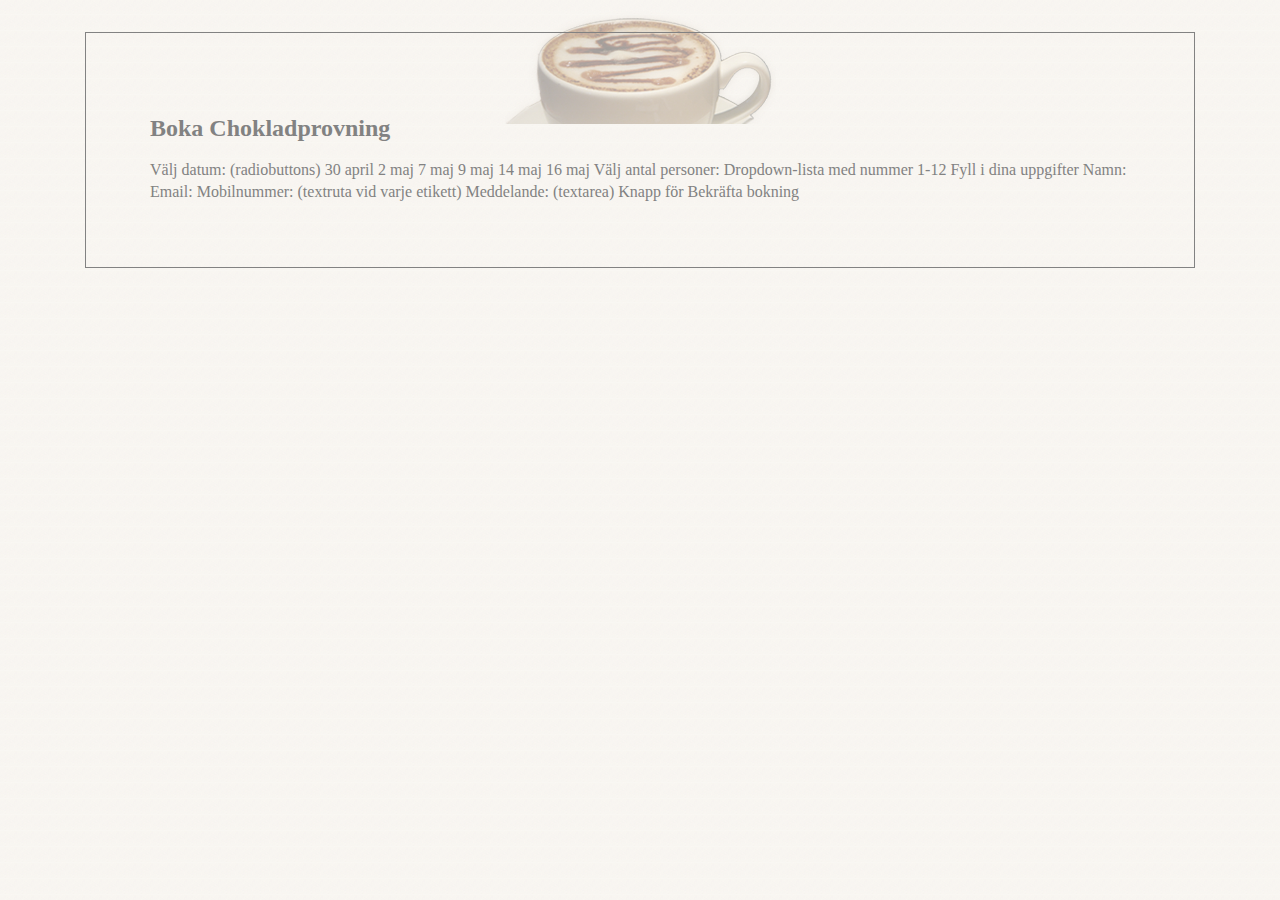
==== bokning.html @ 0e4fb7b8 "first commit, adding files with base-content" ====
<!DOCTYPE html>
<html lang="en">

<head>
  <meta charset="UTF-8">
  <meta http-equiv="X-UA-Compatible"
        content="IE=edge">
  <meta name="viewport"
        content="width=device-width, initial-scale=1.0">
  <title>Café Choco-Latte</title>
  <link rel="stylesheet"
        href="CSS/style.css">
</head>

<body>
  <h2>Boka Chokladprovning</h2>

  Välj datum: (radiobuttons)

  30 april
  2 maj
  7 maj
  9 maj
  14 maj
  16 maj


  Välj antal personer:
  Dropdown-lista med nummer 1-12

  Fyll i dina uppgifter
  Namn:
  Email:
  Mobilnummer:

  (textruta vid varje etikett)

  Meddelande:
  (textarea)

  Knapp för Bekräfta bokning

</body>

</html>
---- CSS/style.css ----
body{
    font-size: 100%;
    color: #828282;
    font-family: Georgia, 'Times New Roman', Times, serif;
    line-height: 22px;
    background: url(images/header-img.png) no-repeat 50% 2%,url(images/body.png) repeat 0 0;
    width: 980px;
    margin: 2em auto;
    padding: 4em;
    border:1px solid #828282;
}

a{
    color: #D17628;
    text-decoration: none;
}

a:hover, a:focus{
    text-decoration: underline;
}

img{
    border: 0;
}

form{
    width: 80%;
    margin: 0 auto;
}

fieldset{
    margin-bottom: 2em;
}
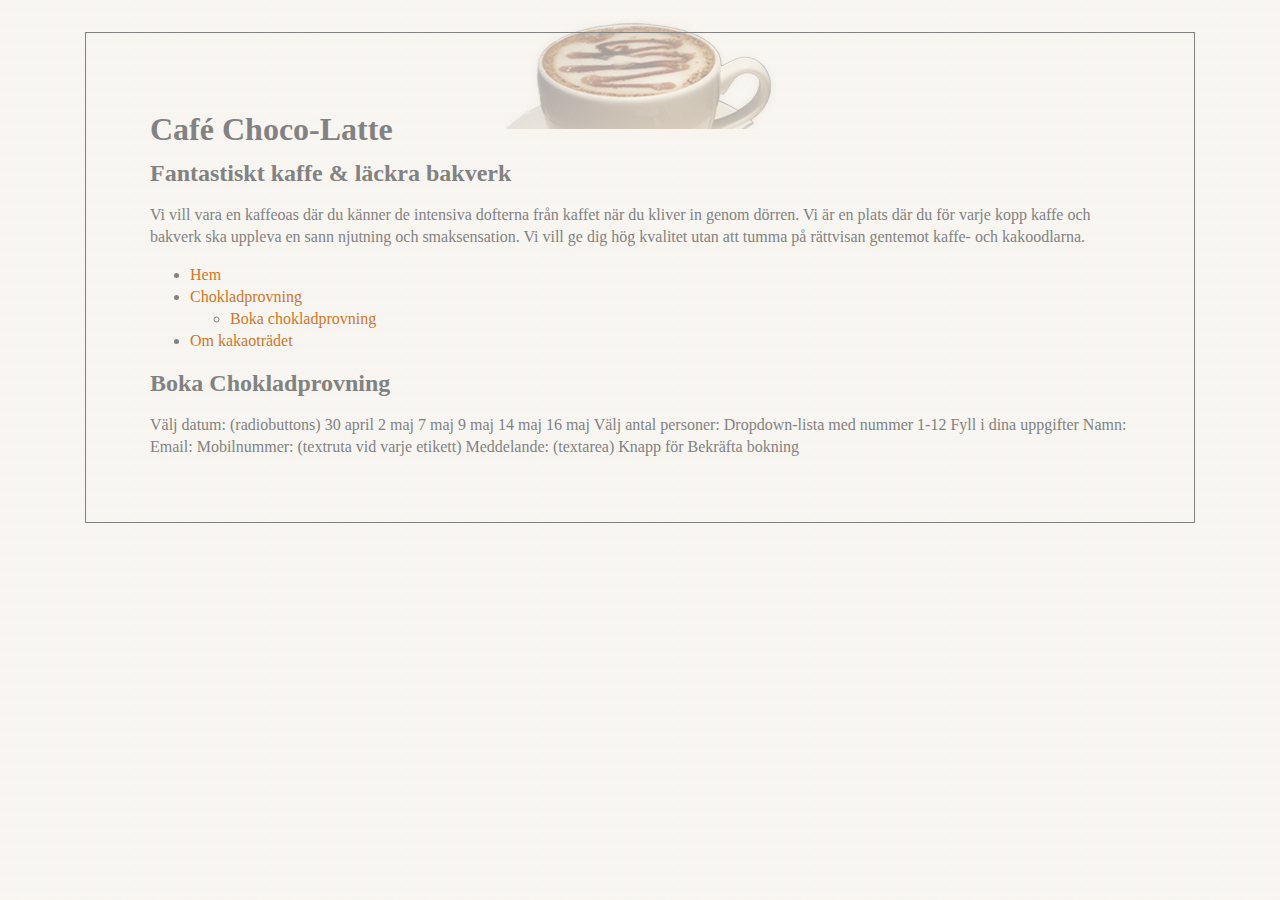
==== commit 77e34485: "added navigation on all pages along with h1, h2 and p for information" ====
--- a/bokning.html
+++ b/bokning.html
@@ -13,6 +13,30 @@
 </head>
 
 <body>
+
+  <h1>Café Choco-Latte</h1>
+
+  <h2>Fantastiskt kaffe & läckra bakverk</h2>
+
+  <p>
+    Vi vill vara en kaffeoas där du känner de intensiva dofterna från kaffet när du kliver in genom dörren. Vi är en
+    plats där du för varje kopp kaffe och bakverk ska uppleva en sann njutning och smaksensation. Vi vill ge dig hög
+    kvalitet utan att tumma på rättvisan gentemot kaffe- och kakoodlarna.
+  </p>
+
+  <nav>
+    <ul>
+      <li><a href="index.html">Hem</a></li>
+
+      <li><a href="provning.html">Chokladprovning</a></li>
+      <ul>
+        <li><a href="bokning.html">Boka chokladprovning</a></li>
+      </ul>
+      <li><a href="om.html">Om kakaoträdet</a></li>
+    </ul>
+
+  </nav>
+
   <h2>Boka Chokladprovning</h2>
 
   Välj datum: (radiobuttons)
